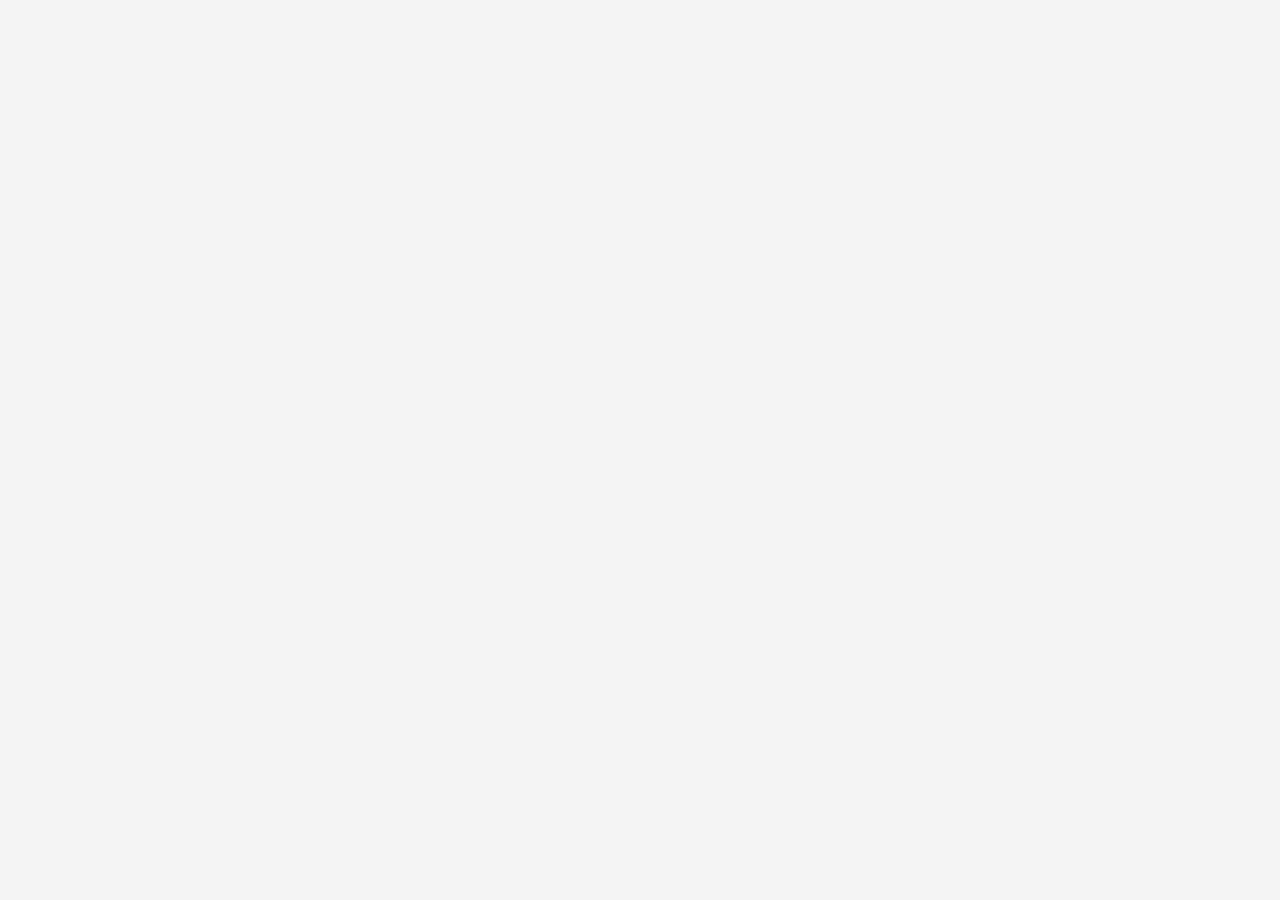
==== CZ-Bike-Game/index.html @ 3aee38c2 "Add files via upload" ====
<!DOCTYPE html>
<html lang="fr">
<head>
    <meta charset="UTF-8">
    <meta name="viewport" content="width=device-width, initial-scale=1.0">
    <title>CZ Bike Game</title>
    <script src="https://cdn.jsdelivr.net/npm/phaser@3.55.2/dist/phaser.min.js"></script>
    <link rel="stylesheet" href="style.css">
</head>
<body>
    <script src="main.js"></script>
</body>
</html>
---- CZ-Bike-Game/style.css ----
body {
    margin: 0;
    overflow: hidden;
    background-color: #f4f4f4;
}
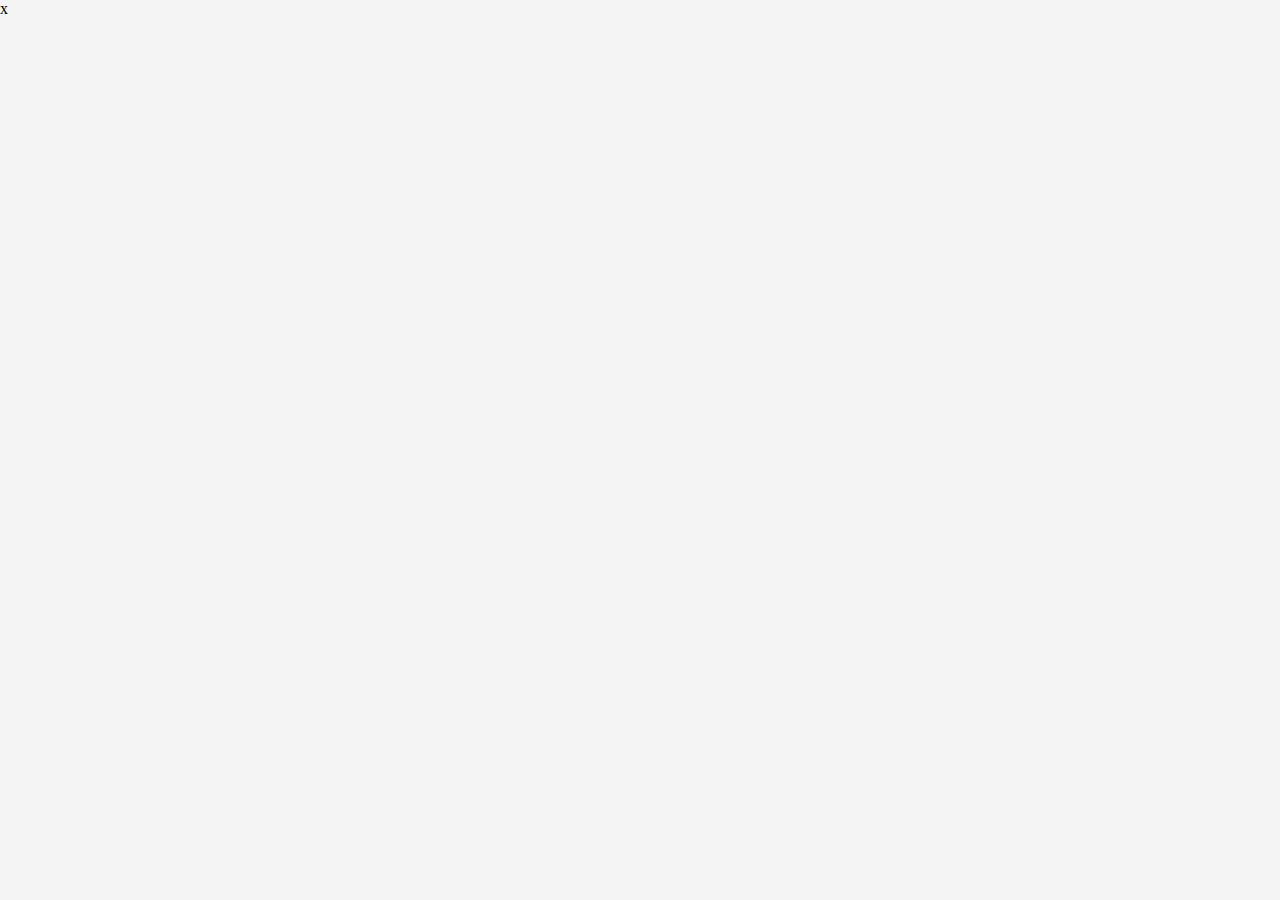
==== commit 0079a8d6: "Update index.html" ====
--- a/CZ-Bike-Game/index.html
+++ b/CZ-Bike-Game/index.html
@@ -11,3 +11,4 @@
     <script src="main.js"></script>
 </body>
 </html>
+x
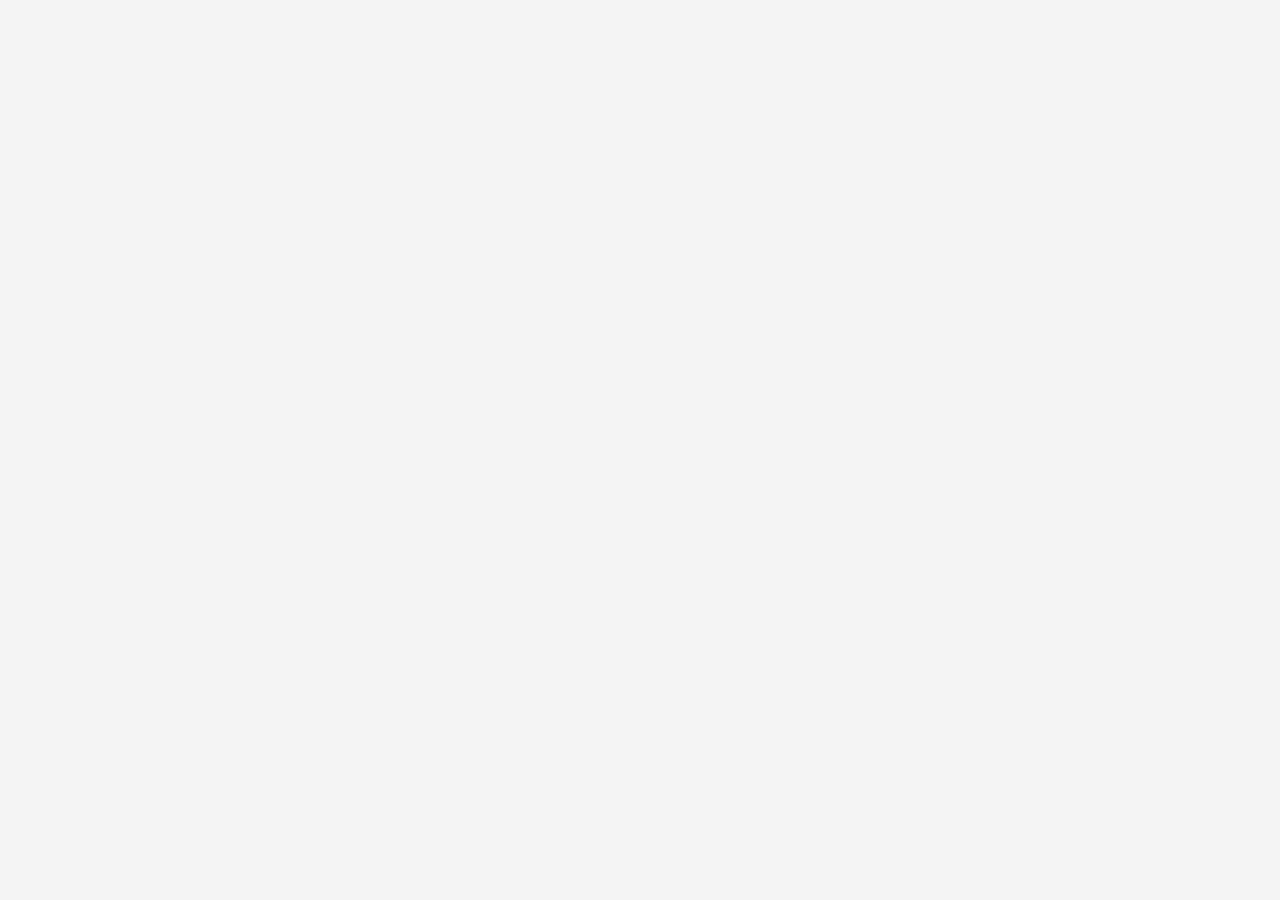
==== commit ed553184: "Update index.html" ====
--- a/CZ-Bike-Game/index.html
+++ b/CZ-Bike-Game/index.html
@@ -11,4 +11,3 @@
     <script src="main.js"></script>
 </body>
 </html>
-x
